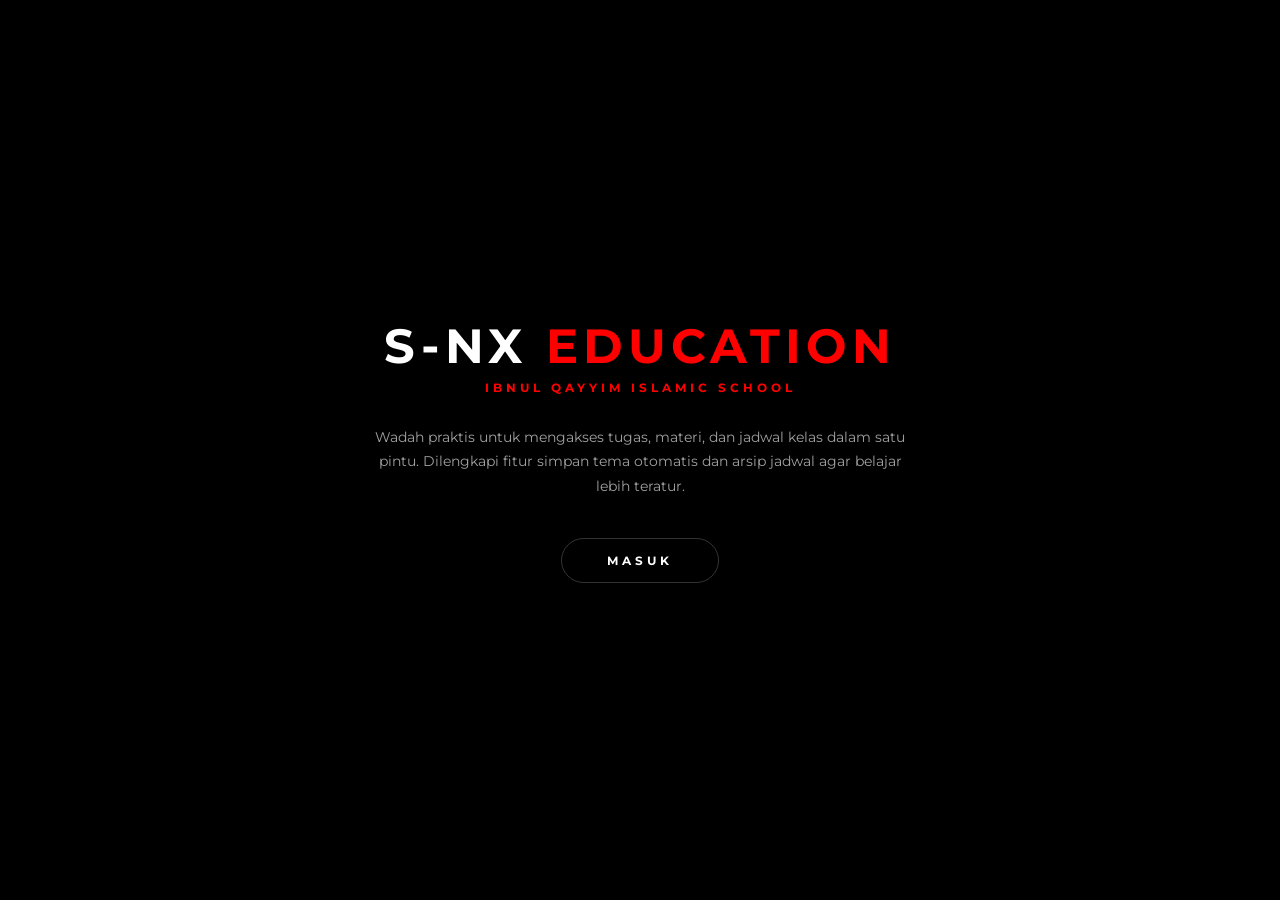
==== core/index.html @ 1e4ddddb "Rename index.html to core/index.html" ====
<!DOCTYPE html>
<html lang="id">
<head>
    <meta charset="UTF-8">
    <meta name="viewport" content="width=device-width, initial-scale=1.0">
    <link rel="icon" type="image/png" href="https://i.ibb.co.com/DfCjtjDg/LOGO-HEADER.png">
    <title>S-Edu | Welcome</title>
    <link href="https://fonts.googleapis.com/css2?family=Montserrat:wght@400;700&display=swap" rel="stylesheet">
    <style>
        :root { 
            --bg: #000; 
            --red: #ff0000; 
            --text: #fff; 
            --text-gray: #a0a0a0;
        }
        
        * { margin: 0; padding: 0; box-sizing: border-box; }
        body { 
            background-color: var(--bg); 
            color: var(--text); 
            font-family: 'Montserrat', sans-serif;
            display: flex;
            flex-direction: column;
            justify-content: center;
            align-items: center;
            height: 100vh;
            overflow: hidden;
            text-align: center;
        }

        /* Container Utama */
        .welcome-container { padding: 0 20px; }

        /* Animasi Logo */
        .logo-big { 
            font-size: 3rem; 
            font-weight: 700; 
            letter-spacing: 5px; 
            margin-bottom: 5px;
            animation: fadeIn 1.5s ease;
        }
        .logo-big span { color: var(--red); }
        
        .subtitle { 
            color: var(--red); 
            font-size: 0.75rem; 
            letter-spacing: 4px; 
            text-transform: uppercase; 
            font-weight: 700;
            margin-bottom: 30px;
            opacity: 0;
            animation: fadeIn 1s ease forwards;
            animation-delay: 0.4s;
        }

        /* Deskripsi 2 Baris */
        .description {
            color: var(--text-gray);
            font-size: 0.85rem;
            line-height: 1.8;
            max-width: 550px;
            margin: 0 auto 40px;
            opacity: 0;
            animation: fadeUp 1s ease forwards;
            animation-delay: 0.8s;
        }

        /* Tombol Masuk */
        .enter-btn {
            text-decoration: none;
            color: var(--text);
            border: 1px solid rgba(255, 255, 255, 0.2);
            padding: 14px 45px;
            border-radius: 50px;
            font-size: 0.75rem;
            font-weight: 700;
            letter-spacing: 4px;
            transition: 0.4s cubic-bezier(0.4, 0, 0.2, 1);
            display: inline-block;
            opacity: 0;
            animation: fadeUp 1s ease forwards;
            animation-delay: 1.2s;
        }

        .enter-btn:hover {
            border-color: var(--red);
            box-shadow: 0 0 25px rgba(255, 0, 0, 0.3);
            background: rgba(255, 0, 0, 0.05);
            transform: scale(1.05);
        }

        /* Keyframes Animasi */
        @keyframes fadeIn {
            from { opacity: 0; }
            to { opacity: 1; }
        }

        @keyframes fadeUp {
            from { opacity: 0; transform: translateY(15px); }
            to { opacity: 1; transform: translateY(0); }
        }
        /* Styling Tombol Menu */
        .menu-btn {
            display: none;
            align-items: center;
            justify-content: center;
            color: var(--text-main);
            background: none;
            border: none;
            cursor: pointer;
        }

        @media (max-width: 768px) {
            .menu-btn { display: flex; }
            
            /* Sidebar mobile mode */
            .sidebar {
                position: fixed;
                left: -100%; /* Sembunyi di kiri */
                top: 0;
                bottom: 0;
                width: 280px;
                z-index: 99999;
                transition: 0.4s cubic-bezier(0.4, 0, 0.2, 1);
            }
            
            .sidebar.active {
                left: 0; /* Muncul saat aktif */
                box-shadow: 20px 0 50px rgba(0,0,0,0.5);
            }
        }
    </style>
</head>
<body>

    <div class="welcome-container">
        <div class="logo-big">S-NX<span> EDUCATION</span></div>
        <div class="subtitle">Ibnul Qayyim Islamic School</div>
        
        <p class="description">
            Wadah praktis untuk mengakses tugas, materi, dan jadwal kelas dalam satu pintu.
            Dilengkapi fitur simpan tema otomatis dan arsip jadwal agar belajar lebih teratur.
        </p>

        <a href="tugas.html" class="enter-btn">MASUK</a>
    </div>

    <script>
        const currentSavedTheme = localStorage.getItem('theme');
        if (!currentSavedTheme) {
            localStorage.setItem('theme', 'dark');
        }
    </script>
</body>
</html>
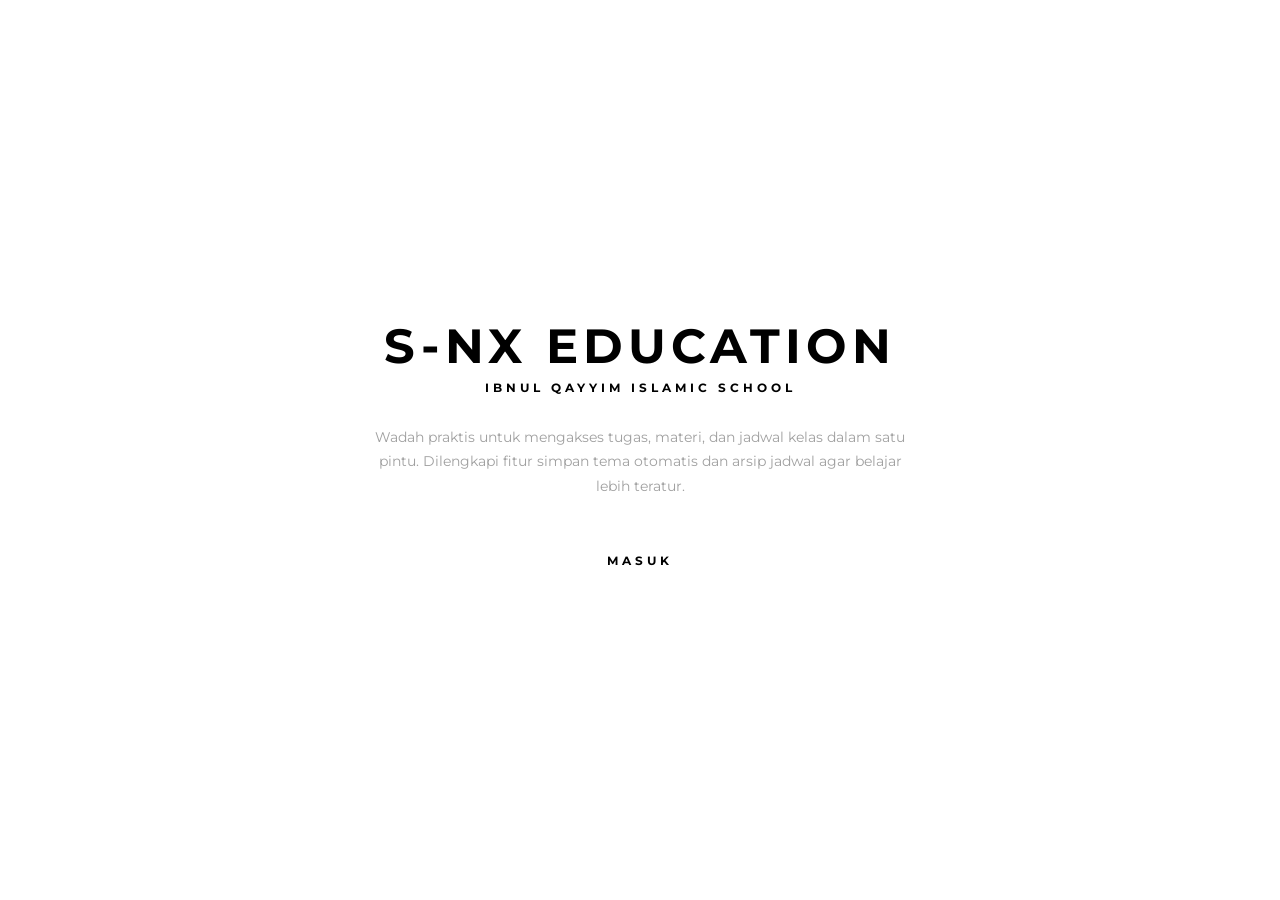
==== commit 86187dd7: "Update index.html" ====
--- a/core/index.html
+++ b/core/index.html
@@ -8,10 +8,13 @@
     <link href="https://fonts.googleapis.com/css2?family=Montserrat:wght@400;700&display=swap" rel="stylesheet">
     <style>
         :root { 
-            --bg: #000; 
-            --red: #ff0000; 
-            --text: #fff; 
-            --text-gray: #a0a0a0;
+            --bg-color: #000; 
+            --card-bg: #0a0a0a; 
+            --primary-red: #010066; /* Ganti jadi Navy Blue */
+            --border-color: rgba(255, 255, 255, 0.15); 
+            --text-main: #fff; 
+            --text-gray: #a0a0a0; 
+            --nav-bg: rgba(0, 0, 0, 0.8); 
         }
         
         * { margin: 0; padding: 0; box-sizing: border-box; }
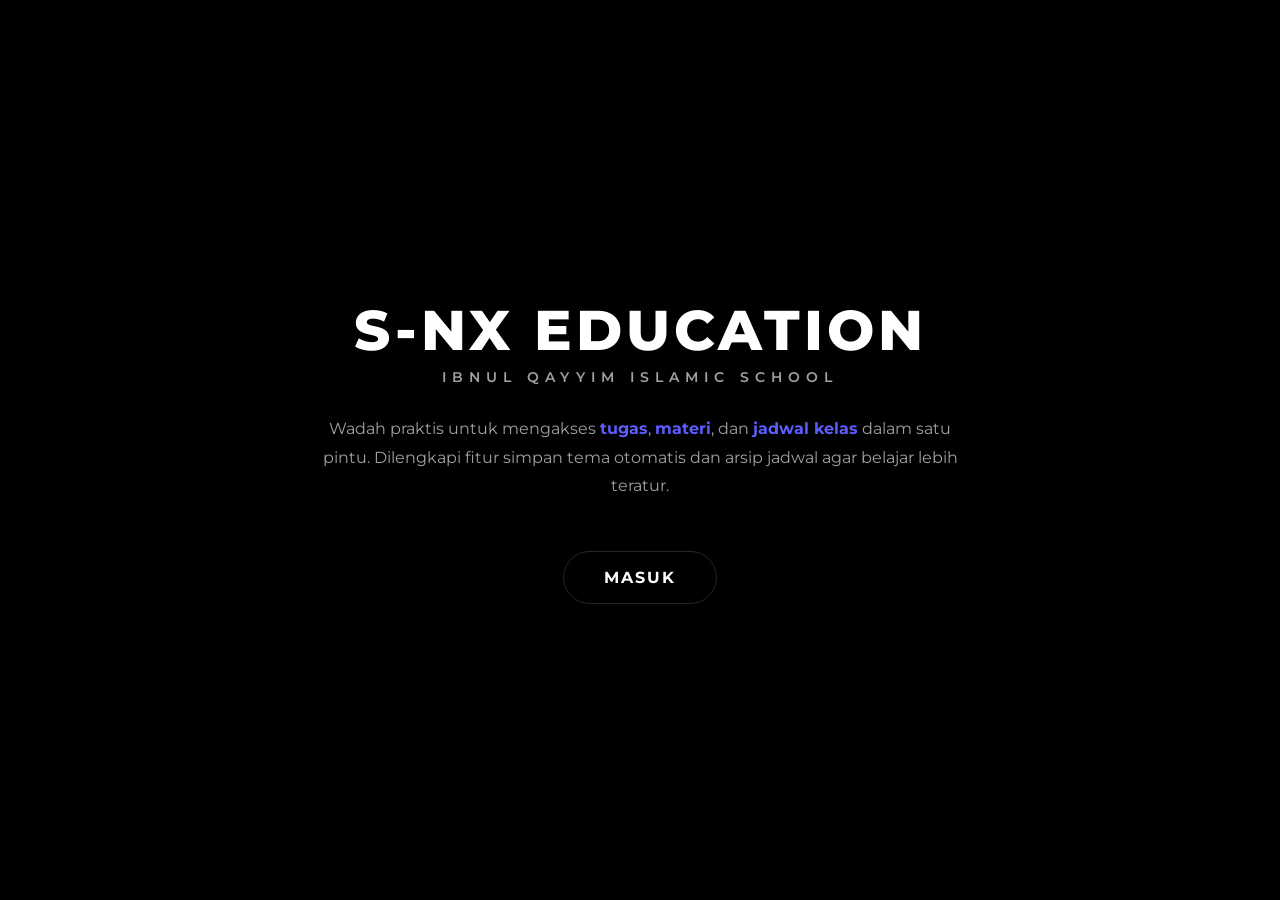
==== commit 2cbc233d: "Update index.html" ====
--- a/core/index.html
+++ b/core/index.html
@@ -5,153 +5,105 @@
     <meta name="viewport" content="width=device-width, initial-scale=1.0">
     <link rel="icon" type="image/png" href="https://i.ibb.co.com/DfCjtjDg/LOGO-HEADER.png">
     <title>S-Edu | Welcome</title>
-    <link href="https://fonts.googleapis.com/css2?family=Montserrat:wght@400;700&display=swap" rel="stylesheet">
+    <link href="https://fonts.googleapis.com/css2?family=Montserrat:wght@400;600;700;800&display=swap" rel="stylesheet">
     <style>
         :root { 
             --bg-color: #000; 
-            --card-bg: #0a0a0a; 
-            --primary-red: #010066; /* Ganti jadi Navy Blue */
-            --border-color: rgba(255, 255, 255, 0.15); 
+            --primary-color: #5C5CFF; /* Biru terang untuk dark mode */
             --text-main: #fff; 
             --text-gray: #a0a0a0; 
-            --nav-bg: rgba(0, 0, 0, 0.8); 
+            --border-color: rgba(255, 255, 255, 0.15);
         }
-        
+        [data-theme="light"] { 
+            --bg-color: #f4f4f5; 
+            --primary-color: #010066; /* Navy pekat untuk light mode */
+            --text-main: #111; 
+            --text-gray: #666; 
+            --border-color: rgba(0, 0, 0, 0.1);
+        }
+
         * { margin: 0; padding: 0; box-sizing: border-box; }
         body { 
-            background-color: var(--bg); 
-            color: var(--text); 
-            font-family: 'Montserrat', sans-serif;
-            display: flex;
-            flex-direction: column;
-            justify-content: center;
-            align-items: center;
-            height: 100vh;
-            overflow: hidden;
-            text-align: center;
+            background-color: var(--bg-color); color: var(--text-main); 
+            font-family: 'Montserrat', sans-serif; 
+            height: 100vh; display: flex; flex-direction: column; 
+            justify-content: center; align-items: center; text-align: center; 
+            overflow: hidden; transition: 0.4s; padding: 20px;
         }
 
-        /* Container Utama */
-        .welcome-container { padding: 0 20px; }
-
-        /* Animasi Logo */
-        .logo-big { 
-            font-size: 3rem; 
-            font-weight: 700; 
-            letter-spacing: 5px; 
-            margin-bottom: 5px;
-            animation: fadeIn 1.5s ease;
+        .logo-text { 
+            font-size: 3.5rem; font-weight: 800; letter-spacing: 4px; 
+            margin-bottom: 5px; text-transform: uppercase;
         }
-        .logo-big span { color: var(--red); }
-        
-        .subtitle { 
-            color: var(--red); 
-            font-size: 0.75rem; 
-            letter-spacing: 4px; 
-            text-transform: uppercase; 
-            font-weight: 700;
-            margin-bottom: 30px;
-            opacity: 0;
-            animation: fadeIn 1s ease forwards;
-            animation-delay: 0.4s;
+        .sub-logo { 
+            font-size: 0.85rem; font-weight: 600; letter-spacing: 6px; 
+            color: var(--text-gray); margin-bottom: 30px; text-transform: uppercase;
         }
 
-        /* Deskripsi 2 Baris */
-        .description {
-            color: var(--text-gray);
-            font-size: 0.85rem;
-            line-height: 1.8;
-            max-width: 550px;
-            margin: 0 auto 40px;
-            opacity: 0;
-            animation: fadeUp 1s ease forwards;
-            animation-delay: 0.8s;
+        .desc { 
+            max-width: 650px; color: var(--text-gray); line-height: 1.8; 
+            margin-bottom: 50px; font-size: 1rem;
+        }
+        /* Sorotan Teks Biru */
+        .desc strong { color: var(--primary-color); font-weight: 700; }
+
+        /* Style Tombol Masuk yang Diperbaiki */
+        .btn-enter { 
+            text-decoration: none; 
+            color: var(--text-main); 
+            font-weight: 700; 
+            font-size: 1rem; 
+            letter-spacing: 2px; 
+            text-transform: uppercase; 
+            padding: 16px 40px; 
+            border: 1px solid var(--border-color); 
+            border-radius: 50px; 
+            background: transparent;
+            transition: all 0.4s ease;
+            position: relative;
         }
 
-        /* Tombol Masuk */
-        .enter-btn {
-            text-decoration: none;
-            color: var(--text);
-            border: 1px solid rgba(255, 255, 255, 0.2);
-            padding: 14px 45px;
-            border-radius: 50px;
-            font-size: 0.75rem;
-            font-weight: 700;
-            letter-spacing: 4px;
-            transition: 0.4s cubic-bezier(0.4, 0, 0.2, 1);
-            display: inline-block;
-            opacity: 0;
-            animation: fadeUp 1s ease forwards;
-            animation-delay: 1.2s;
+        /* Hover Glow Navy */
+        .btn-enter:hover { 
+            border-color: var(--primary-color); 
+            background: rgba(1, 0, 102, 0.05); /* Transparan navy */
+            transform: translateY(-3px);
+            box-shadow: 0 10px 25px rgba(1, 0, 102, 0.2); /* Shadow navy */
+            color: var(--primary-color);
         }
 
-        .enter-btn:hover {
-            border-color: var(--red);
-            box-shadow: 0 0 25px rgba(255, 0, 0, 0.3);
-            background: rgba(255, 0, 0, 0.05);
-            transform: scale(1.05);
+        @media (max-width: 600px) {
+            .logo-text { font-size: 2.2rem; }
+            .sub-logo { font-size: 0.6rem; letter-spacing: 4px; }
+            .desc { font-size: 0.9rem; margin-bottom: 40px; }
         }
 
-        /* Keyframes Animasi */
-        @keyframes fadeIn {
-            from { opacity: 0; }
-            to { opacity: 1; }
-        }
-
-        @keyframes fadeUp {
-            from { opacity: 0; transform: translateY(15px); }
-            to { opacity: 1; transform: translateY(0); }
-        }
-        /* Styling Tombol Menu */
-        .menu-btn {
-            display: none;
-            align-items: center;
-            justify-content: center;
-            color: var(--text-main);
-            background: none;
-            border: none;
-            cursor: pointer;
-        }
-
-        @media (max-width: 768px) {
-            .menu-btn { display: flex; }
-            
-            /* Sidebar mobile mode */
-            .sidebar {
-                position: fixed;
-                left: -100%; /* Sembunyi di kiri */
-                top: 0;
-                bottom: 0;
-                width: 280px;
-                z-index: 99999;
-                transition: 0.4s cubic-bezier(0.4, 0, 0.2, 1);
-            }
-            
-            .sidebar.active {
-                left: 0; /* Muncul saat aktif */
-                box-shadow: 20px 0 50px rgba(0,0,0,0.5);
-            }
-        }
+        /* Animasi Masuk */
+        .fade-in { opacity: 0; animation: fadeIn 1s forwards cubic-bezier(0.2, 0.8, 0.2, 1); }
+        .delay-1 { animation-delay: 0.2s; }
+        .delay-2 { animation-delay: 0.4s; }
+        .delay-3 { animation-delay: 0.6s; }
+        @keyframes fadeIn { to { opacity: 1; transform: translateY(0); } from { opacity: 0; transform: translateY(20px); } }
     </style>
 </head>
-<body>
+<body data-theme="dark">
 
-    <div class="welcome-container">
-        <div class="logo-big">S-NX<span> EDUCATION</span></div>
-        <div class="subtitle">Ibnul Qayyim Islamic School</div>
-        
-        <p class="description">
-            Wadah praktis untuk mengakses tugas, materi, dan jadwal kelas dalam satu pintu.
-            Dilengkapi fitur simpan tema otomatis dan arsip jadwal agar belajar lebih teratur.
-        </p>
+    <div class="logo-text fade-in">S-NX EDUCATION</div>
+    <div class="sub-logo fade-in delay-1">Ibnul Qayyim Islamic School</div>
+    
+    <p class="desc fade-in delay-2">
+        Wadah praktis untuk mengakses <strong>tugas</strong>, <strong>materi</strong>, dan <strong>jadwal kelas</strong> dalam satu pintu. Dilengkapi fitur simpan tema otomatis dan arsip jadwal agar belajar lebih teratur.
+    </p>
 
-        <a href="tugas.html" class="enter-btn">MASUK</a>
-    </div>
+    <a href="tugas.html" class="btn-enter fade-in delay-3">Masuk</a>
 
     <script>
-        const currentSavedTheme = localStorage.getItem('theme');
-        if (!currentSavedTheme) {
-            localStorage.setItem('theme', 'dark');
+        // Deteksi tema yang disimpan sebelumnya
+        const savedTheme = localStorage.getItem('theme') || 'dark';
+        if (savedTheme === 'light') {
+            document.body.setAttribute('data-theme', 'light');
+        } else {
+            document.body.removeAttribute('data-theme');
         }
     </script>
 </body>
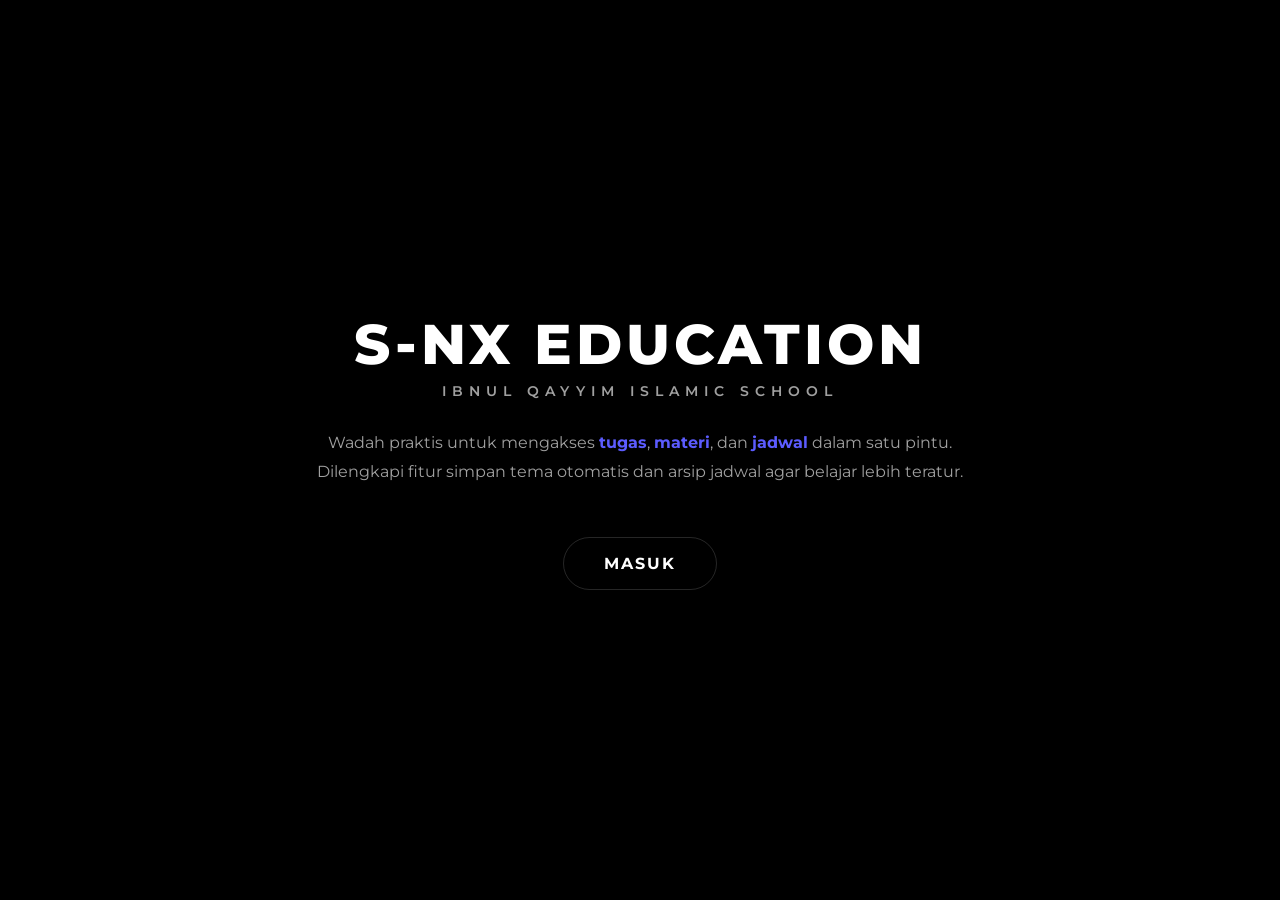
==== commit 923f798c: "Update index.html" ====
--- a/core/index.html
+++ b/core/index.html
@@ -92,7 +92,7 @@
     <div class="sub-logo fade-in delay-1">Ibnul Qayyim Islamic School</div>
     
     <p class="desc fade-in delay-2">
-        Wadah praktis untuk mengakses <strong>tugas</strong>, <strong>materi</strong>, dan <strong>jadwal kelas</strong> dalam satu pintu. Dilengkapi fitur simpan tema otomatis dan arsip jadwal agar belajar lebih teratur.
+        Wadah praktis untuk mengakses <strong>tugas</strong>, <strong>materi</strong>, dan <strong>jadwal</strong> dalam satu pintu. Dilengkapi fitur simpan tema otomatis dan arsip jadwal agar belajar lebih teratur.
     </p>
 
     <a href="tugas.html" class="btn-enter fade-in delay-3">Masuk</a>
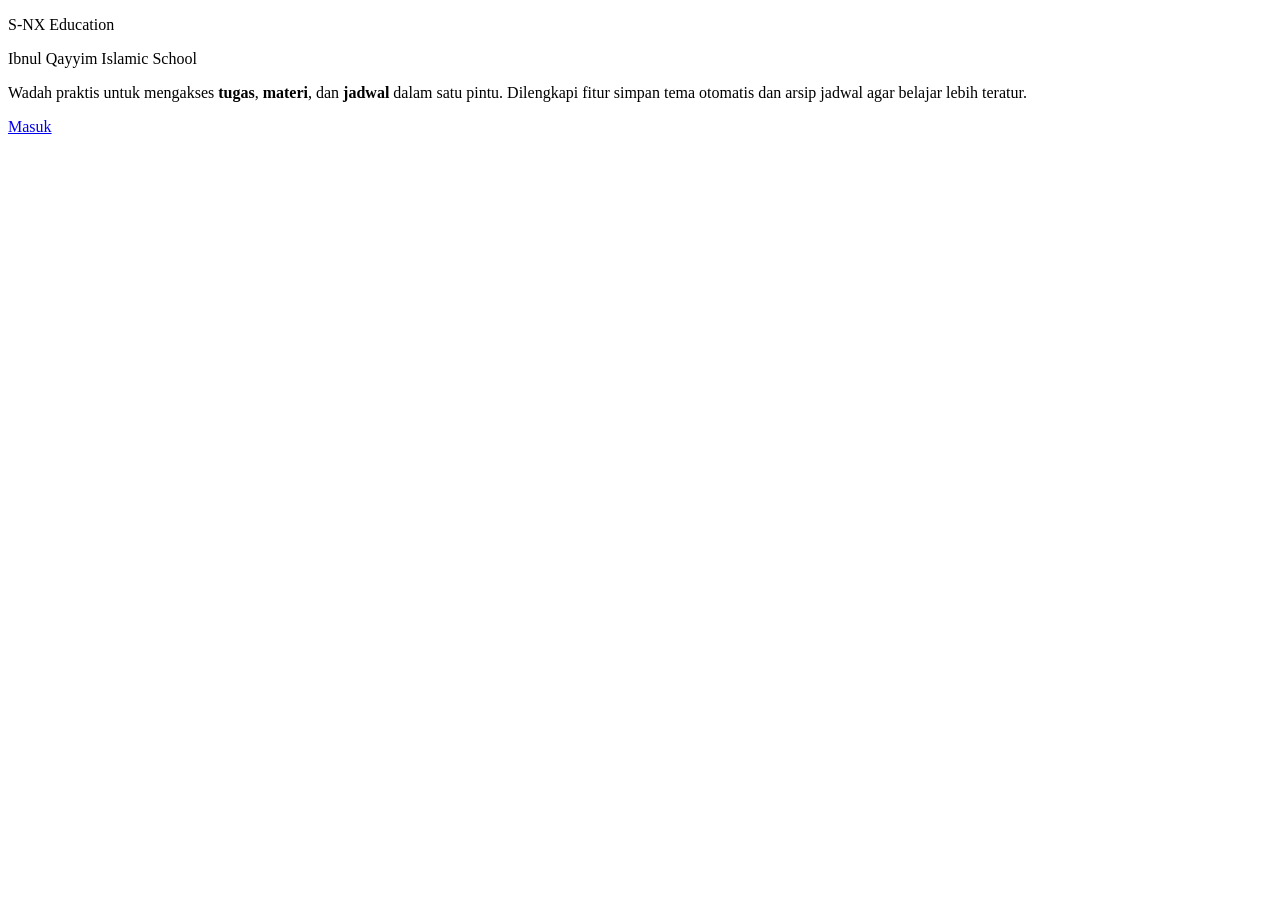
==== commit 05f6712f: "V.1.2.0 - V.2.2.0 : Adding the Code" ====
--- a/core/index.html
+++ b/core/index.html
@@ -1,110 +1,34 @@
 <!DOCTYPE html>
 <html lang="id">
 <head>
-    <meta charset="UTF-8">
-    <meta name="viewport" content="width=device-width, initial-scale=1.0">
-    <link rel="icon" type="image/png" href="https://i.ibb.co.com/DfCjtjDg/LOGO-HEADER.png">
-    <title>S-Edu | Welcome</title>
-    <link href="https://fonts.googleapis.com/css2?family=Montserrat:wght@400;600;700;800&display=swap" rel="stylesheet">
-    <style>
-        :root { 
-            --bg-color: #000; 
-            --primary-color: #5C5CFF; /* Biru terang untuk dark mode */
-            --text-main: #fff; 
-            --text-gray: #a0a0a0; 
-            --border-color: rgba(255, 255, 255, 0.15);
-        }
-        [data-theme="light"] { 
-            --bg-color: #f4f4f5; 
-            --primary-color: #010066; /* Navy pekat untuk light mode */
-            --text-main: #111; 
-            --text-gray: #666; 
-            --border-color: rgba(0, 0, 0, 0.1);
-        }
+  <meta charset="UTF-8">
+  <meta name="viewport" content="width=device-width, initial-scale=1.0">
+  <link rel="icon" type="image/png" href="https://i.ibb.co.com/DfCjtjDg/LOGO-HEADER.png">
+  <title>S-Edu | Welcome</title>
 
-        * { margin: 0; padding: 0; box-sizing: border-box; }
-        body { 
-            background-color: var(--bg-color); color: var(--text-main); 
-            font-family: 'Montserrat', sans-serif; 
-            height: 100vh; display: flex; flex-direction: column; 
-            justify-content: center; align-items: center; text-align: center; 
-            overflow: hidden; transition: 0.4s; padding: 20px;
-        }
+  <link rel="stylesheet" href="assets/css/global.css">
 
-        .logo-text { 
-            font-size: 3.5rem; font-weight: 800; letter-spacing: 4px; 
-            margin-bottom: 5px; text-transform: uppercase;
-        }
-        .sub-logo { 
-            font-size: 0.85rem; font-weight: 600; letter-spacing: 6px; 
-            color: var(--text-gray); margin-bottom: 30px; text-transform: uppercase;
-        }
+  <!-- ANTI-FLICKER: Apply saved theme before first paint -->
+  <script>
+    (function(){
+      var t = localStorage.getItem('snx-theme') || 'dark';
+      if (t === 'light') document.documentElement.setAttribute('data-theme', 'light');
+    })();
+  </script>
+</head>
+<body class="index-body">
 
-        .desc { 
-            max-width: 650px; color: var(--text-gray); line-height: 1.8; 
-            margin-bottom: 50px; font-size: 1rem;
-        }
-        /* Sorotan Teks Biru */
-        .desc strong { color: var(--primary-color); font-weight: 700; }
+  <p class="index-logo anim d1">S-NX Education</p>
+  <p class="index-sub  anim d2">Ibnul Qayyim Islamic School</p>
 
-        /* Style Tombol Masuk yang Diperbaiki */
-        .btn-enter { 
-            text-decoration: none; 
-            color: var(--text-main); 
-            font-weight: 700; 
-            font-size: 1rem; 
-            letter-spacing: 2px; 
-            text-transform: uppercase; 
-            padding: 16px 40px; 
-            border: 1px solid var(--border-color); 
-            border-radius: 50px; 
-            background: transparent;
-            transition: all 0.4s ease;
-            position: relative;
-        }
+  <p class="index-desc anim d3">
+    Wadah praktis untuk mengakses <strong>tugas</strong>, <strong>materi</strong>,
+    dan <strong>jadwal</strong> dalam satu pintu. Dilengkapi fitur simpan tema
+    otomatis dan arsip jadwal agar belajar lebih teratur.
+  </p>
 
-        /* Hover Glow Navy */
-        .btn-enter:hover { 
-            border-color: var(--primary-color); 
-            background: rgba(1, 0, 102, 0.05); /* Transparan navy */
-            transform: translateY(-3px);
-            box-shadow: 0 10px 25px rgba(1, 0, 102, 0.2); /* Shadow navy */
-            color: var(--primary-color);
-        }
+  <a href="core/tugas.html" class="btn-enter anim d4">Masuk</a>
 
-        @media (max-width: 600px) {
-            .logo-text { font-size: 2.2rem; }
-            .sub-logo { font-size: 0.6rem; letter-spacing: 4px; }
-            .desc { font-size: 0.9rem; margin-bottom: 40px; }
-        }
-
-        /* Animasi Masuk */
-        .fade-in { opacity: 0; animation: fadeIn 1s forwards cubic-bezier(0.2, 0.8, 0.2, 1); }
-        .delay-1 { animation-delay: 0.2s; }
-        .delay-2 { animation-delay: 0.4s; }
-        .delay-3 { animation-delay: 0.6s; }
-        @keyframes fadeIn { to { opacity: 1; transform: translateY(0); } from { opacity: 0; transform: translateY(20px); } }
-    </style>
-</head>
-<body data-theme="dark">
-
-    <div class="logo-text fade-in">S-NX EDUCATION</div>
-    <div class="sub-logo fade-in delay-1">Ibnul Qayyim Islamic School</div>
-    
-    <p class="desc fade-in delay-2">
-        Wadah praktis untuk mengakses <strong>tugas</strong>, <strong>materi</strong>, dan <strong>jadwal</strong> dalam satu pintu. Dilengkapi fitur simpan tema otomatis dan arsip jadwal agar belajar lebih teratur.
-    </p>
-
-    <a href="tugas.html" class="btn-enter fade-in delay-3">Masuk</a>
-
-    <script>
-        // Deteksi tema yang disimpan sebelumnya
-        const savedTheme = localStorage.getItem('theme') || 'dark';
-        if (savedTheme === 'light') {
-            document.body.setAttribute('data-theme', 'light');
-        } else {
-            document.body.removeAttribute('data-theme');
-        }
-    </script>
+  <script src="assets/js/main.js"></script>
 </body>
 </html>
